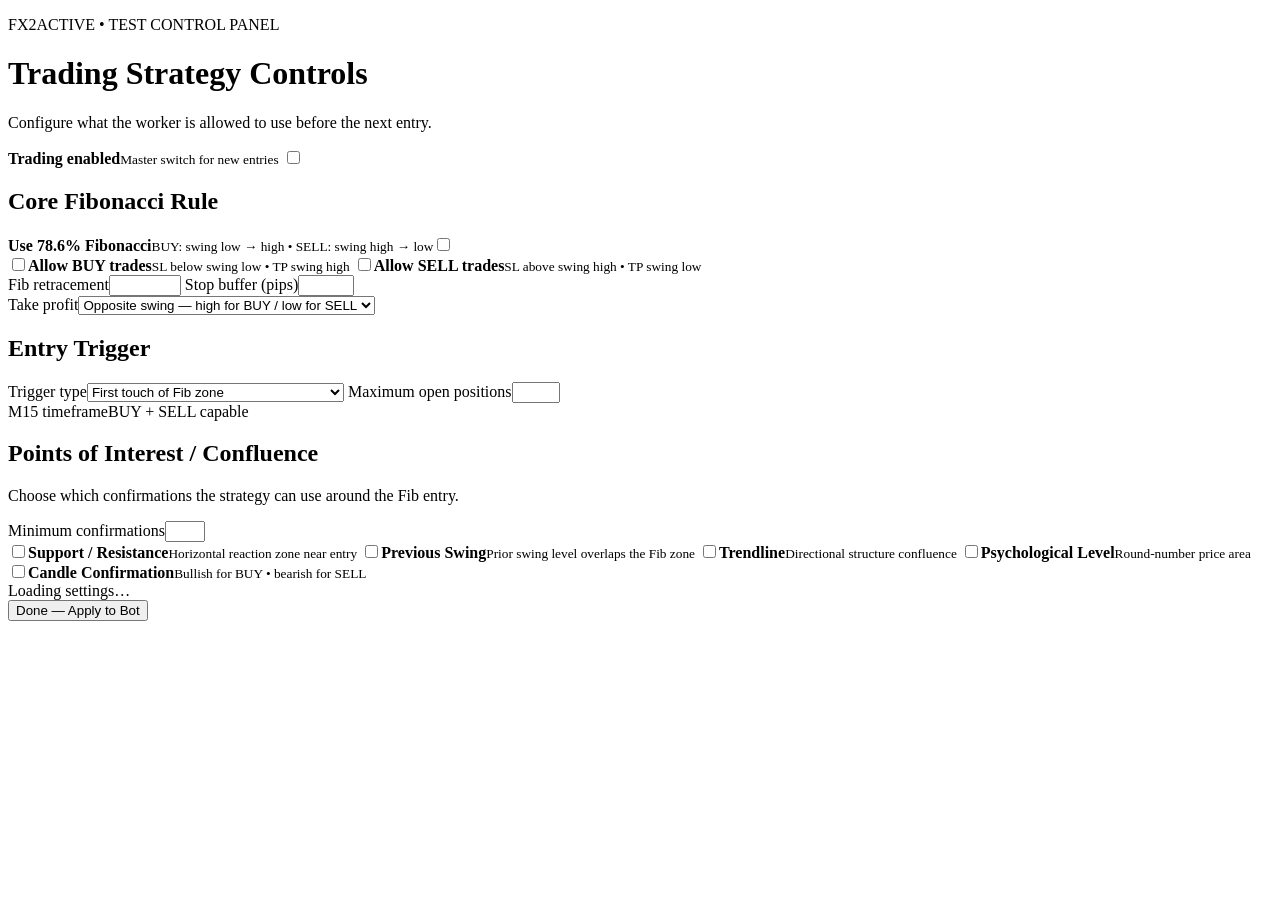
==== web/index.html @ d7284d8f "Expose independent buy and sell controls in dashboard" ====
<!doctype html>
<html lang="en">
<head>
  <meta charset="utf-8">
  <meta name="viewport" content="width=device-width,initial-scale=1">
  <title>FX2Active Trading Control</title>
  <link rel="stylesheet" href="/styles.css">
</head>
<body>
  <main class="shell">
    <header class="hero">
      <div>
        <p class="eyebrow">FX2ACTIVE • TEST CONTROL PANEL</p>
        <h1>Trading Strategy Controls</h1>
        <p class="muted">Configure what the worker is allowed to use before the next entry.</p>
      </div>
      <label class="master switch-row">
        <span><strong>Trading enabled</strong><small>Master switch for new entries</small></span>
        <input id="trading_enabled" type="checkbox"><span class="switch"></span>
      </label>
    </header>

    <section class="grid">
      <article class="card">
        <h2>Core Fibonacci Rule</h2>
        <label class="switch-row"><span><strong>Use 78.6% Fibonacci</strong><small>BUY: swing low → high • SELL: swing high → low</small></span><input id="fib_enabled" type="checkbox"><span class="switch"></span></label>
        <div class="toggle-grid">
          <label class="toggle-card"><input id="allow_buys" type="checkbox"><span><strong>Allow BUY trades</strong><small>SL below swing low • TP swing high</small></span></label>
          <label class="toggle-card"><input id="allow_sells" type="checkbox"><span><strong>Allow SELL trades</strong><small>SL above swing high • TP swing low</small></span></label>
        </div>
        <div class="two-col">
          <label>Fib retracement<input id="fib_retracement" type="number" min="0.5" max="0.95" step="0.001"></label>
          <label>Stop buffer (pips)<input id="stop_buffer_pips" type="number" min="1" max="100" step="1"></label>
        </div>
        <label>Take profit<select id="take_profit_mode"><option value="swing_target">Opposite swing — high for BUY / low for SELL</option></select></label>
      </article>

      <article class="card">
        <h2>Entry Trigger</h2>
        <label>Trigger type<select id="entry_trigger"><option value="touch">First touch of Fib zone</option><option value="close_back_in_direction">Touch then close back in trade direction</option><option value="directional_close">Touch then directional candle close</option></select></label>
        <label>Maximum open positions<input id="max_open_positions" type="number" min="1" max="20" step="1"></label>
        <div class="locked"><span>M15 timeframe</span><span>BUY + SELL capable</span></div>
      </article>

      <article class="card wide">
        <div class="card-head"><div><h2>Points of Interest / Confluence</h2><p class="muted">Choose which confirmations the strategy can use around the Fib entry.</p></div><label>Minimum confirmations<input id="min_confirmations" type="number" min="0" max="5" step="1"></label></div>
        <div class="toggle-grid">
          <label class="toggle-card"><input id="support_resistance" type="checkbox"><span><strong>Support / Resistance</strong><small>Horizontal reaction zone near entry</small></span></label>
          <label class="toggle-card"><input id="previous_swing" type="checkbox"><span><strong>Previous Swing</strong><small>Prior swing level overlaps the Fib zone</small></span></label>
          <label class="toggle-card"><input id="trendline" type="checkbox"><span><strong>Trendline</strong><small>Directional structure confluence</small></span></label>
          <label class="toggle-card"><input id="psychological_level" type="checkbox"><span><strong>Psychological Level</strong><small>Round-number price area</small></span></label>
          <label class="toggle-card"><input id="candle_confirmation" type="checkbox"><span><strong>Candle Confirmation</strong><small>Bullish for BUY • bearish for SELL</small></span></label>
        </div>
      </article>
    </section>

    <footer class="action-bar">
      <div><span id="status-dot" class="status-dot"></span><span id="status">Loading settings…</span></div>
      <button id="apply" type="button">Done — Apply to Bot</button>
    </footer>
  </main>
  <script src="/app.js"></script>
</body>
</html>
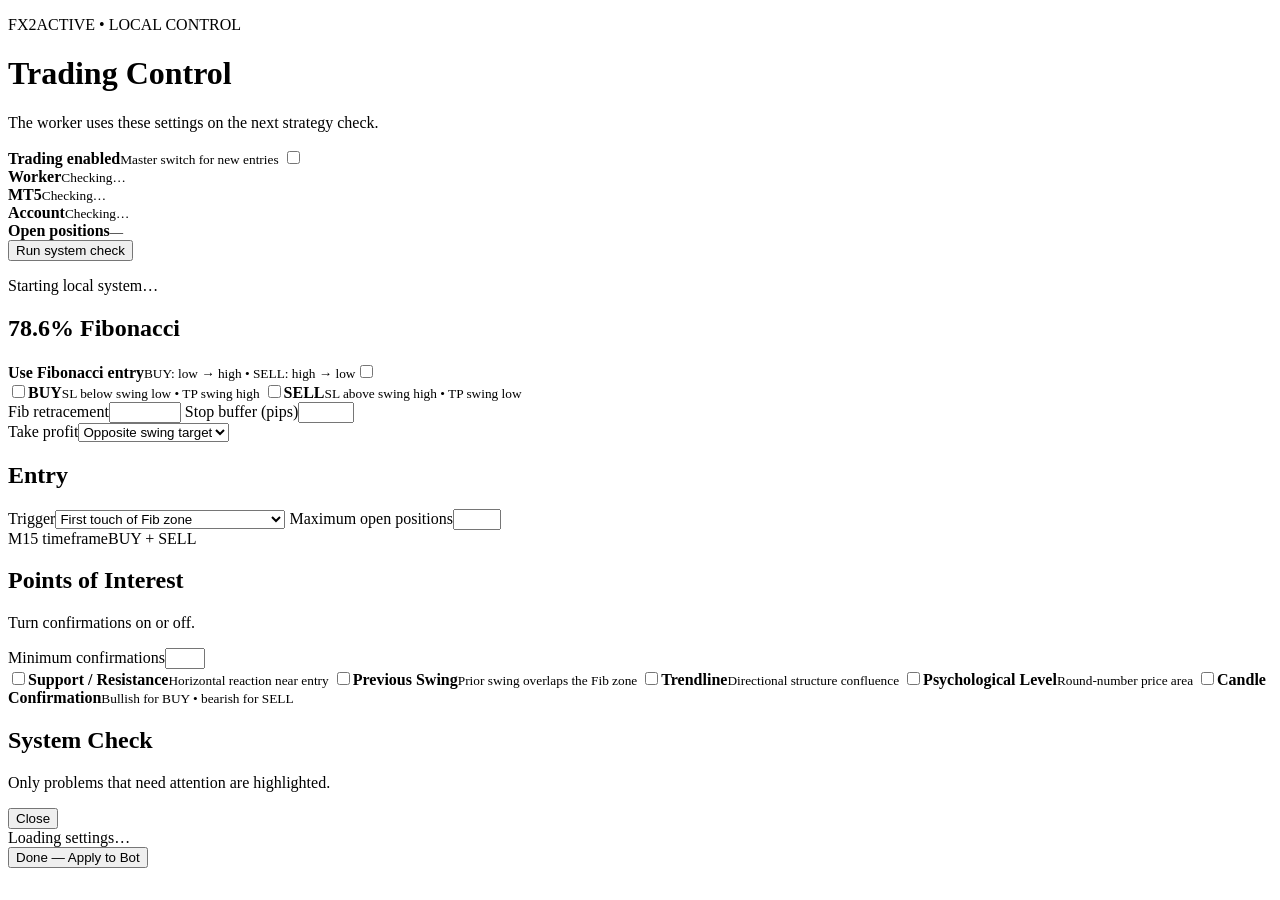
==== commit 3222fb33: "Add simple local system health dashboard" ====
--- a/web/index.html
+++ b/web/index.html
@@ -10,9 +10,9 @@
   <main class="shell">
     <header class="hero">
       <div>
-        <p class="eyebrow">FX2ACTIVE • TEST CONTROL PANEL</p>
-        <h1>Trading Strategy Controls</h1>
-        <p class="muted">Configure what the worker is allowed to use before the next entry.</p>
+        <p class="eyebrow">FX2ACTIVE • LOCAL CONTROL</p>
+        <h1>Trading Control</h1>
+        <p class="muted">The worker uses these settings on the next strategy check.</p>
       </div>
       <label class="master switch-row">
         <span><strong>Trading enabled</strong><small>Master switch for new entries</small></span>
@@ -20,37 +20,51 @@
       </label>
     </header>
 
+    <section class="system-strip">
+      <div class="health-item"><span id="worker-health" class="health-light"></span><span><strong>Worker</strong><small id="worker-text">Checking…</small></span></div>
+      <div class="health-item"><span id="mt5-health" class="health-light"></span><span><strong>MT5</strong><small id="mt5-text">Checking…</small></span></div>
+      <div class="health-item"><span id="account-health" class="health-light"></span><span><strong>Account</strong><small id="account-text">Checking…</small></span></div>
+      <div class="health-item positions"><span><strong>Open positions</strong><small id="position-text">—</small></span></div>
+      <button id="diagnose" class="secondary" type="button">Run system check</button>
+    </section>
+    <p id="system-message" class="system-message">Starting local system…</p>
+
     <section class="grid">
       <article class="card">
-        <h2>Core Fibonacci Rule</h2>
-        <label class="switch-row"><span><strong>Use 78.6% Fibonacci</strong><small>BUY: swing low → high • SELL: swing high → low</small></span><input id="fib_enabled" type="checkbox"><span class="switch"></span></label>
-        <div class="toggle-grid">
-          <label class="toggle-card"><input id="allow_buys" type="checkbox"><span><strong>Allow BUY trades</strong><small>SL below swing low • TP swing high</small></span></label>
-          <label class="toggle-card"><input id="allow_sells" type="checkbox"><span><strong>Allow SELL trades</strong><small>SL above swing high • TP swing low</small></span></label>
+        <h2>78.6% Fibonacci</h2>
+        <label class="switch-row"><span><strong>Use Fibonacci entry</strong><small>BUY: low → high • SELL: high → low</small></span><input id="fib_enabled" type="checkbox"><span class="switch"></span></label>
+        <div class="toggle-grid two-options">
+          <label class="toggle-card"><input id="allow_buys" type="checkbox"><span><strong>BUY</strong><small>SL below swing low • TP swing high</small></span></label>
+          <label class="toggle-card"><input id="allow_sells" type="checkbox"><span><strong>SELL</strong><small>SL above swing high • TP swing low</small></span></label>
         </div>
         <div class="two-col">
           <label>Fib retracement<input id="fib_retracement" type="number" min="0.5" max="0.95" step="0.001"></label>
           <label>Stop buffer (pips)<input id="stop_buffer_pips" type="number" min="1" max="100" step="1"></label>
         </div>
-        <label>Take profit<select id="take_profit_mode"><option value="swing_target">Opposite swing — high for BUY / low for SELL</option></select></label>
+        <label>Take profit<select id="take_profit_mode"><option value="swing_target">Opposite swing target</option></select></label>
       </article>
 
       <article class="card">
-        <h2>Entry Trigger</h2>
-        <label>Trigger type<select id="entry_trigger"><option value="touch">First touch of Fib zone</option><option value="close_back_in_direction">Touch then close back in trade direction</option><option value="directional_close">Touch then directional candle close</option></select></label>
+        <h2>Entry</h2>
+        <label>Trigger<select id="entry_trigger"><option value="touch">First touch of Fib zone</option><option value="close_back_in_direction">Touch then close back in direction</option><option value="directional_close">Touch then directional candle close</option></select></label>
         <label>Maximum open positions<input id="max_open_positions" type="number" min="1" max="20" step="1"></label>
-        <div class="locked"><span>M15 timeframe</span><span>BUY + SELL capable</span></div>
+        <div class="locked"><span>M15 timeframe</span><span>BUY + SELL</span></div>
       </article>
 
       <article class="card wide">
-        <div class="card-head"><div><h2>Points of Interest / Confluence</h2><p class="muted">Choose which confirmations the strategy can use around the Fib entry.</p></div><label>Minimum confirmations<input id="min_confirmations" type="number" min="0" max="5" step="1"></label></div>
+        <div class="card-head"><div><h2>Points of Interest</h2><p class="muted">Turn confirmations on or off.</p></div><label>Minimum confirmations<input id="min_confirmations" type="number" min="0" max="5" step="1"></label></div>
         <div class="toggle-grid">
-          <label class="toggle-card"><input id="support_resistance" type="checkbox"><span><strong>Support / Resistance</strong><small>Horizontal reaction zone near entry</small></span></label>
-          <label class="toggle-card"><input id="previous_swing" type="checkbox"><span><strong>Previous Swing</strong><small>Prior swing level overlaps the Fib zone</small></span></label>
+          <label class="toggle-card"><input id="support_resistance" type="checkbox"><span><strong>Support / Resistance</strong><small>Horizontal reaction near entry</small></span></label>
+          <label class="toggle-card"><input id="previous_swing" type="checkbox"><span><strong>Previous Swing</strong><small>Prior swing overlaps the Fib zone</small></span></label>
           <label class="toggle-card"><input id="trendline" type="checkbox"><span><strong>Trendline</strong><small>Directional structure confluence</small></span></label>
           <label class="toggle-card"><input id="psychological_level" type="checkbox"><span><strong>Psychological Level</strong><small>Round-number price area</small></span></label>
           <label class="toggle-card"><input id="candle_confirmation" type="checkbox"><span><strong>Candle Confirmation</strong><small>Bullish for BUY • bearish for SELL</small></span></label>
         </div>
+      </article>
+
+      <article id="diagnostic-card" class="card wide diagnostic-card hidden">
+        <div class="card-head"><div><h2>System Check</h2><p class="muted">Only problems that need attention are highlighted.</p></div><button id="close-diagnostics" class="secondary" type="button">Close</button></div>
+        <div id="diagnostic-list" class="diagnostic-list"></div>
       </article>
     </section>
 
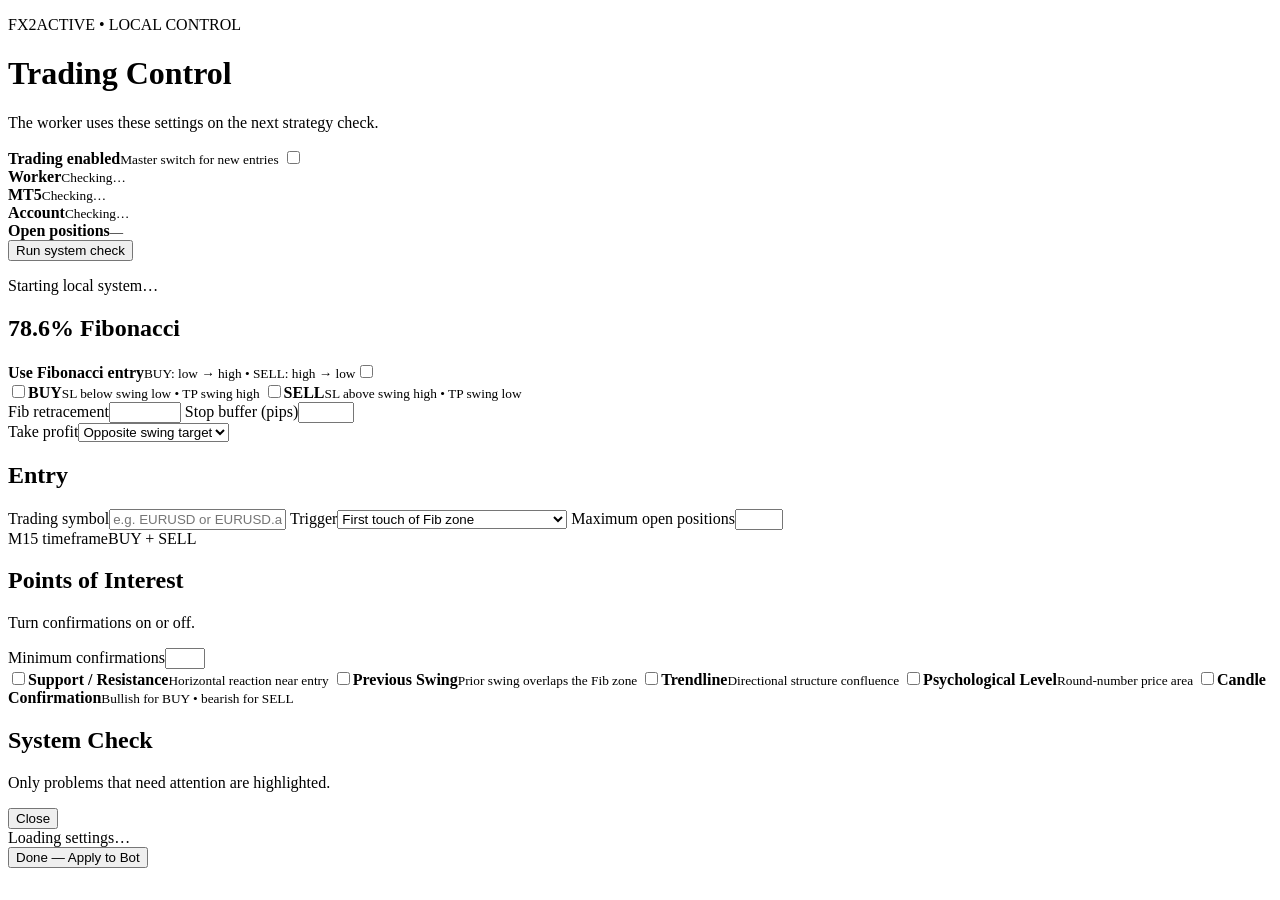
==== commit b4ada7e3: "Add MT5 symbol control to local dashboard" ====
--- a/web/index.html
+++ b/web/index.html
@@ -46,6 +46,7 @@
 
       <article class="card">
         <h2>Entry</h2>
+        <label>Trading symbol<input id="symbol" type="text" maxlength="64" placeholder="e.g. EURUSD or EURUSD.a" autocomplete="off"></label>
         <label>Trigger<select id="entry_trigger"><option value="touch">First touch of Fib zone</option><option value="close_back_in_direction">Touch then close back in direction</option><option value="directional_close">Touch then directional candle close</option></select></label>
         <label>Maximum open positions<input id="max_open_positions" type="number" min="1" max="20" step="1"></label>
         <div class="locked"><span>M15 timeframe</span><span>BUY + SELL</span></div>
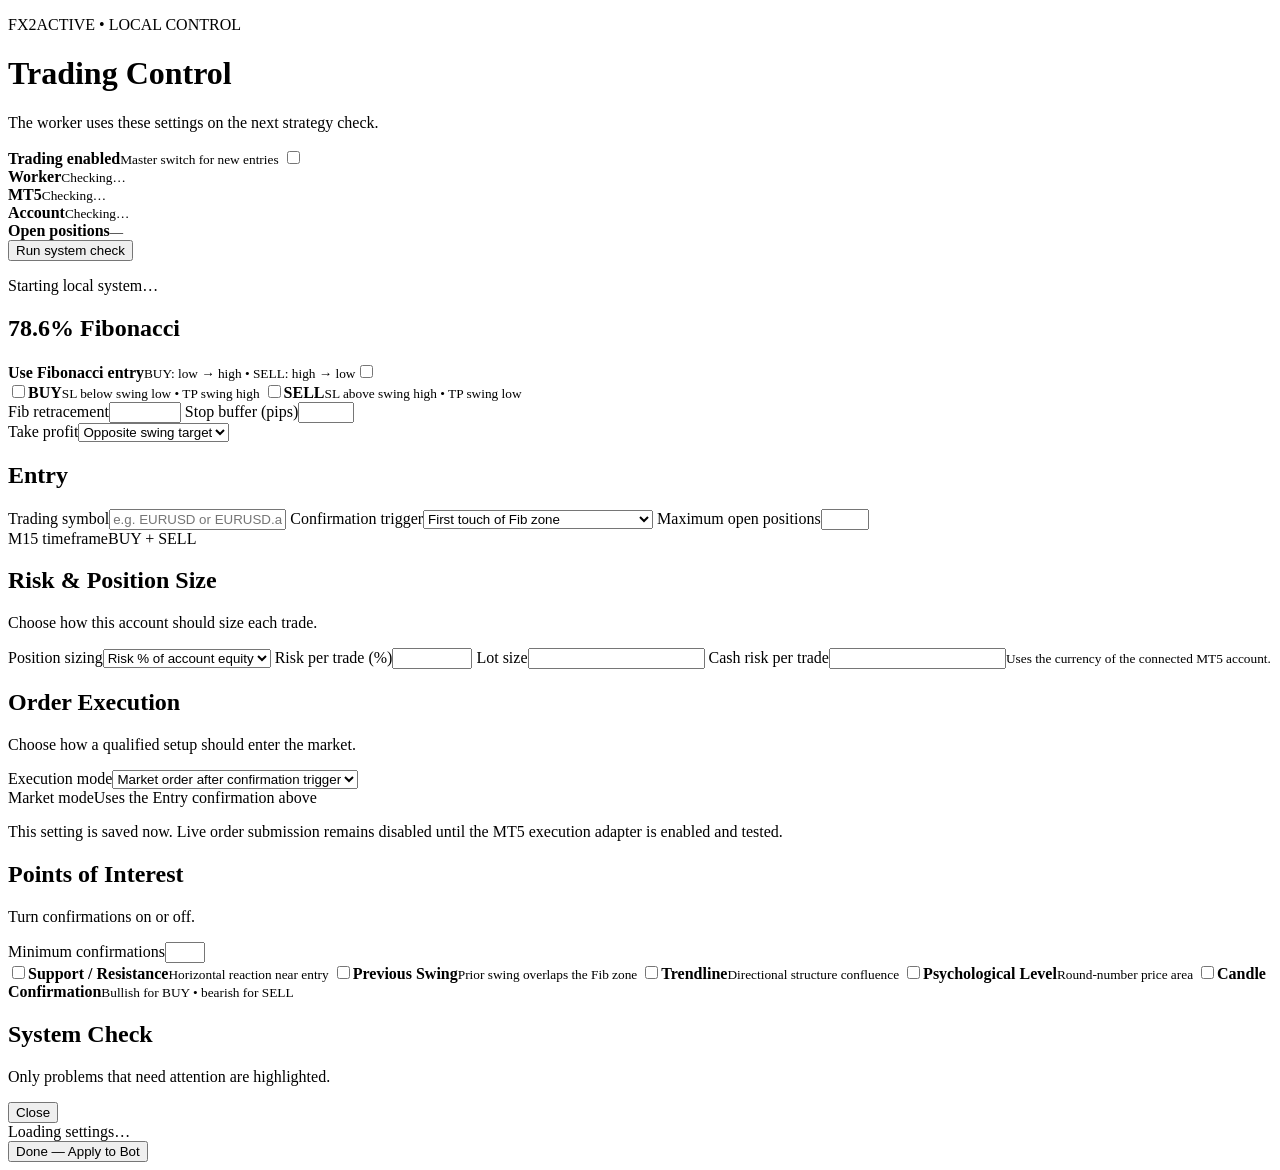
==== commit 19d51d0e: "Add risk and execution controls to local dashboard" ====
--- a/web/index.html
+++ b/web/index.html
@@ -47,9 +47,26 @@
       <article class="card">
         <h2>Entry</h2>
         <label>Trading symbol<input id="symbol" type="text" maxlength="64" placeholder="e.g. EURUSD or EURUSD.a" autocomplete="off"></label>
-        <label>Trigger<select id="entry_trigger"><option value="touch">First touch of Fib zone</option><option value="close_back_in_direction">Touch then close back in direction</option><option value="directional_close">Touch then directional candle close</option></select></label>
+        <label>Confirmation trigger<select id="entry_trigger"><option value="touch">First touch of Fib zone</option><option value="close_back_in_direction">Touch then close back in direction</option><option value="directional_close">Touch then directional candle close</option></select></label>
         <label>Maximum open positions<input id="max_open_positions" type="number" min="1" max="20" step="1"></label>
         <div class="locked"><span>M15 timeframe</span><span>BUY + SELL</span></div>
+      </article>
+
+      <article class="card">
+        <h2>Risk & Position Size</h2>
+        <p class="muted">Choose how this account should size each trade.</p>
+        <label>Position sizing<select id="sizing_mode"><option value="risk_percent">Risk % of account equity</option><option value="fixed_lot">Fixed lot size</option><option value="fixed_cash">Fixed cash risk</option></select></label>
+        <label id="risk-percent-row" class="conditional">Risk per trade (%)<input id="risk_percent" type="number" min="0.01" max="100" step="0.01"></label>
+        <label id="fixed-lot-row" class="conditional hidden">Lot size<input id="fixed_lot" type="number" min="0.001" step="0.001"></label>
+        <label id="fixed-cash-row" class="conditional hidden">Cash risk per trade<input id="fixed_cash_risk" type="number" min="0.01" step="0.01"><small>Uses the currency of the connected MT5 account.</small></label>
+      </article>
+
+      <article class="card">
+        <h2>Order Execution</h2>
+        <p class="muted">Choose how a qualified setup should enter the market.</p>
+        <label>Execution mode<select id="execution_mode"><option value="market_on_trigger">Market order after confirmation trigger</option><option value="pending_limit">Pending limit at the 78.6% Fib price</option></select></label>
+        <div id="execution-help" class="locked"><span>Market mode</span><span>Uses the Entry confirmation above</span></div>
+        <p class="muted compact-note">This setting is saved now. Live order submission remains disabled until the MT5 execution adapter is enabled and tested.</p>
       </article>
 
       <article class="card wide">
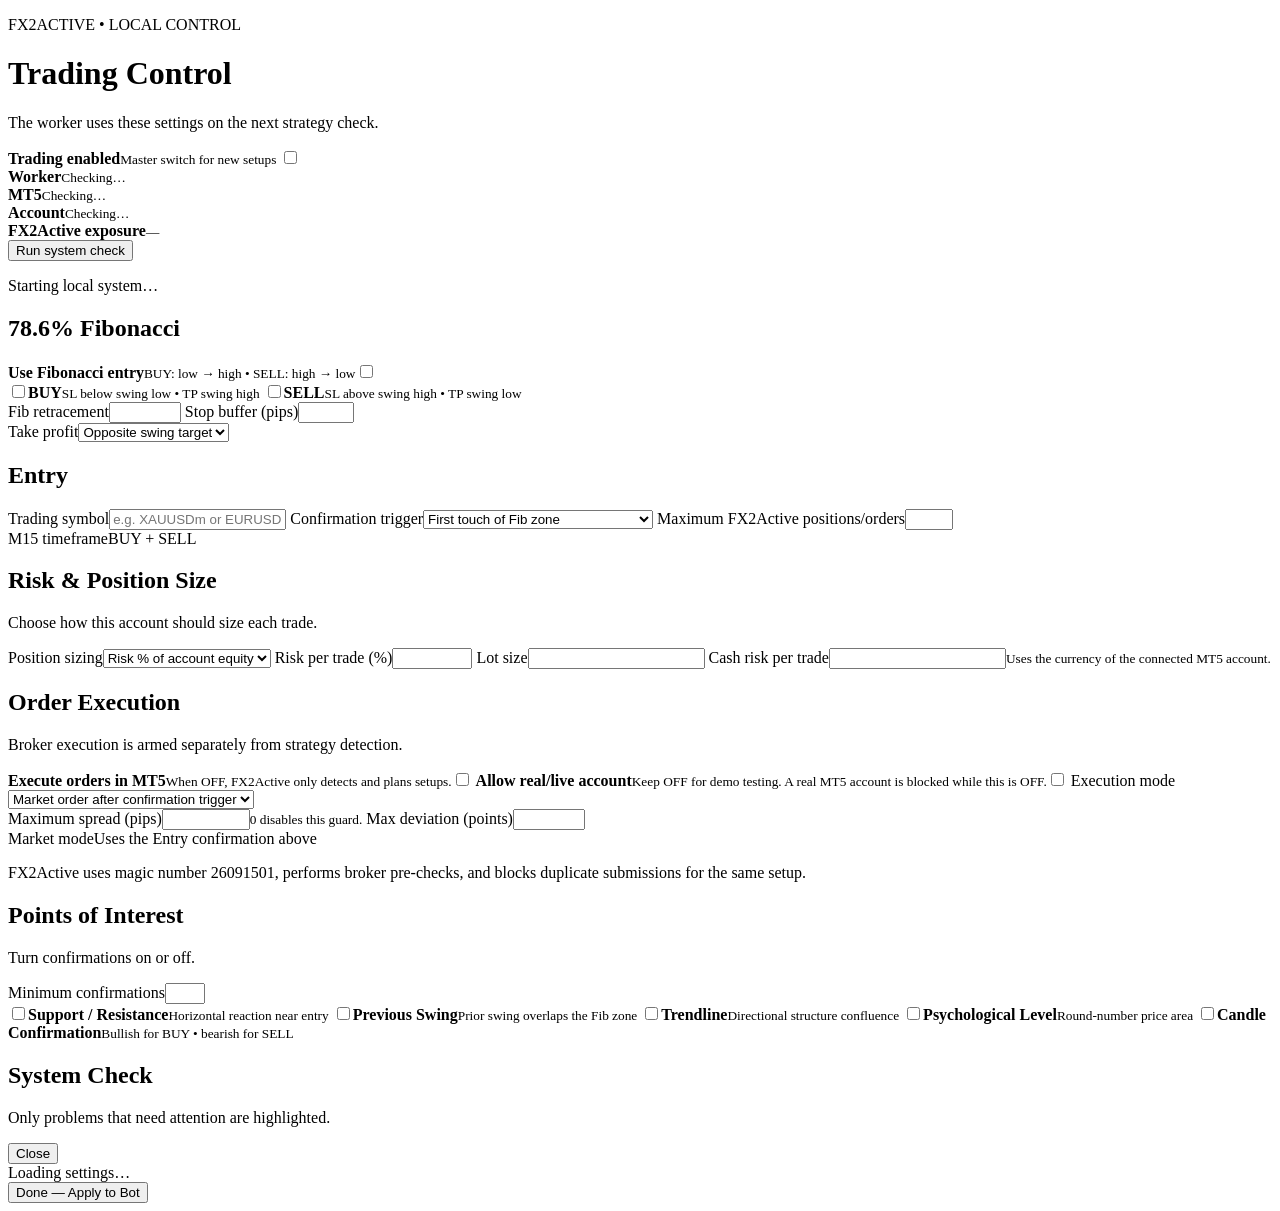
==== commit 86c6daae: "Add execution arming controls to dashboard" ====
--- a/web/index.html
+++ b/web/index.html
@@ -15,7 +15,7 @@
         <p class="muted">The worker uses these settings on the next strategy check.</p>
       </div>
       <label class="master switch-row">
-        <span><strong>Trading enabled</strong><small>Master switch for new entries</small></span>
+        <span><strong>Trading enabled</strong><small>Master switch for new setups</small></span>
         <input id="trading_enabled" type="checkbox"><span class="switch"></span>
       </label>
     </header>
@@ -24,7 +24,7 @@
       <div class="health-item"><span id="worker-health" class="health-light"></span><span><strong>Worker</strong><small id="worker-text">Checking…</small></span></div>
       <div class="health-item"><span id="mt5-health" class="health-light"></span><span><strong>MT5</strong><small id="mt5-text">Checking…</small></span></div>
       <div class="health-item"><span id="account-health" class="health-light"></span><span><strong>Account</strong><small id="account-text">Checking…</small></span></div>
-      <div class="health-item positions"><span><strong>Open positions</strong><small id="position-text">—</small></span></div>
+      <div class="health-item positions"><span><strong>FX2Active exposure</strong><small id="position-text">—</small></span></div>
       <button id="diagnose" class="secondary" type="button">Run system check</button>
     </section>
     <p id="system-message" class="system-message">Starting local system…</p>
@@ -46,9 +46,9 @@
 
       <article class="card">
         <h2>Entry</h2>
-        <label>Trading symbol<input id="symbol" type="text" maxlength="64" placeholder="e.g. EURUSD or EURUSD.a" autocomplete="off"></label>
+        <label>Trading symbol<input id="symbol" type="text" maxlength="64" placeholder="e.g. XAUUSDm or EURUSD.a" autocomplete="off"></label>
         <label>Confirmation trigger<select id="entry_trigger"><option value="touch">First touch of Fib zone</option><option value="close_back_in_direction">Touch then close back in direction</option><option value="directional_close">Touch then directional candle close</option></select></label>
-        <label>Maximum open positions<input id="max_open_positions" type="number" min="1" max="20" step="1"></label>
+        <label>Maximum FX2Active positions/orders<input id="max_open_positions" type="number" min="1" max="20" step="1"></label>
         <div class="locked"><span>M15 timeframe</span><span>BUY + SELL</span></div>
       </article>
 
@@ -63,10 +63,16 @@
 
       <article class="card">
         <h2>Order Execution</h2>
-        <p class="muted">Choose how a qualified setup should enter the market.</p>
+        <p class="muted">Broker execution is armed separately from strategy detection.</p>
+        <label class="switch-row"><span><strong>Execute orders in MT5</strong><small>When OFF, FX2Active only detects and plans setups.</small></span><input id="live_execution_enabled" type="checkbox"><span class="switch"></span></label>
+        <label class="switch-row"><span><strong>Allow real/live account</strong><small>Keep OFF for demo testing. A real MT5 account is blocked while this is OFF.</small></span><input id="allow_live_account" type="checkbox"><span class="switch"></span></label>
         <label>Execution mode<select id="execution_mode"><option value="market_on_trigger">Market order after confirmation trigger</option><option value="pending_limit">Pending limit at the 78.6% Fib price</option></select></label>
+        <div class="two-col">
+          <label>Maximum spread (pips)<input id="max_spread_pips" type="number" min="0" max="10000" step="0.1"><small>0 disables this guard.</small></label>
+          <label>Max deviation (points)<input id="max_deviation_points" type="number" min="0" max="10000" step="1"></label>
+        </div>
         <div id="execution-help" class="locked"><span>Market mode</span><span>Uses the Entry confirmation above</span></div>
-        <p class="muted compact-note">This setting is saved now. Live order submission remains disabled until the MT5 execution adapter is enabled and tested.</p>
+        <p class="muted compact-note">FX2Active uses magic number 26091501, performs broker pre-checks, and blocks duplicate submissions for the same setup.</p>
       </article>
 
       <article class="card wide">
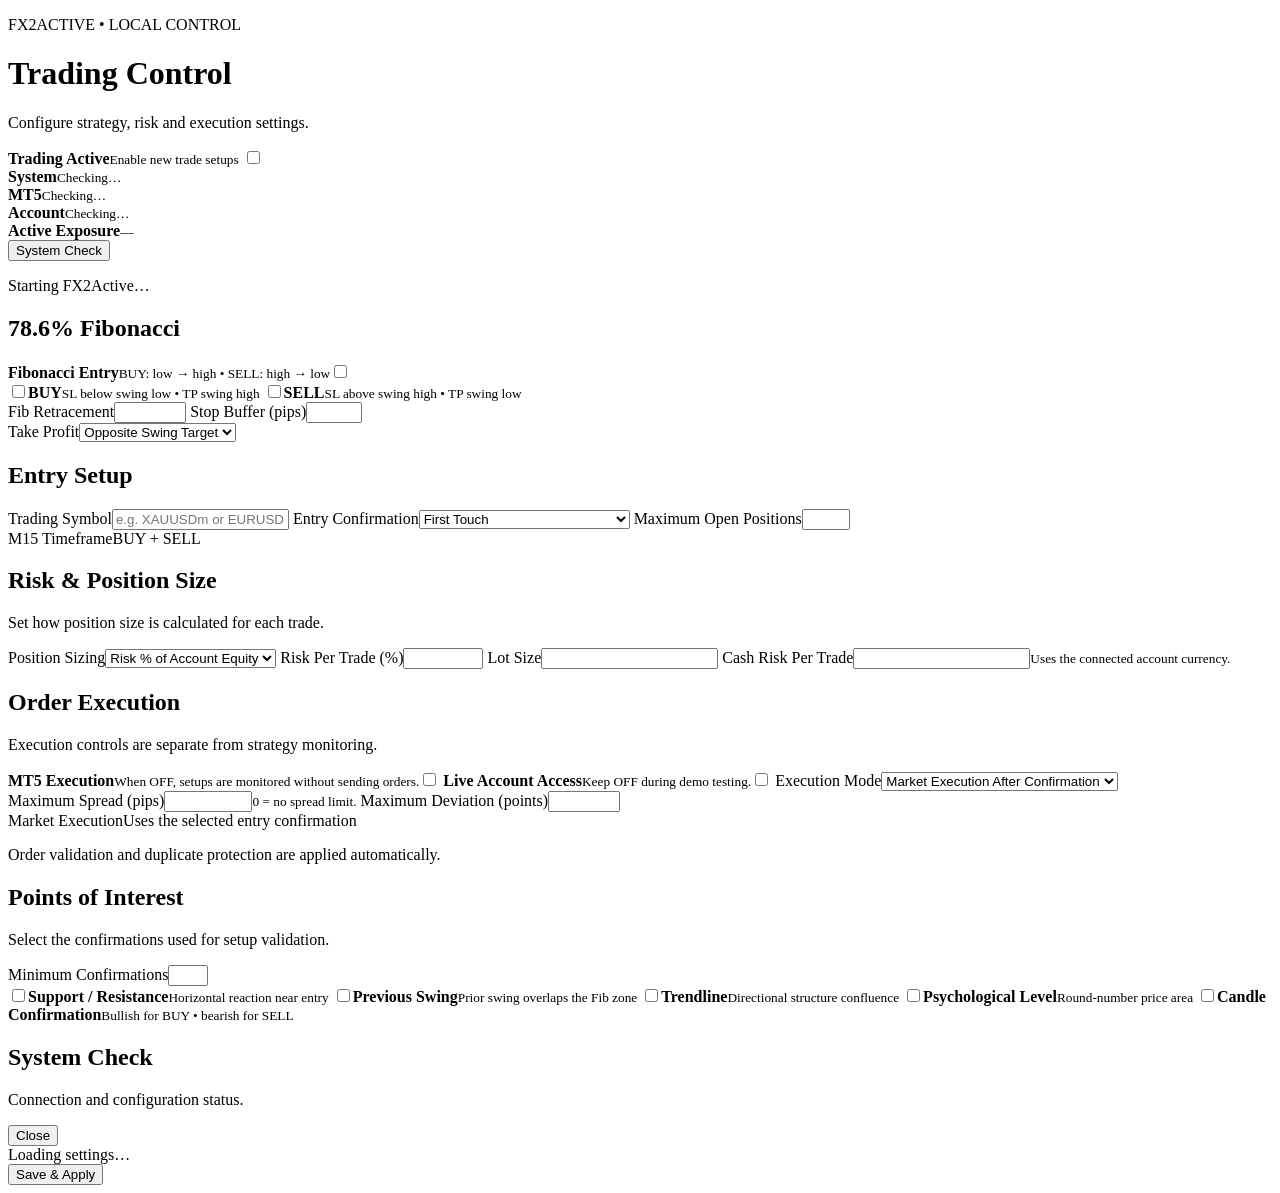
==== commit cda23d4e: "Polish FX2Active client dashboard wording" ====
--- a/web/index.html
+++ b/web/index.html
@@ -12,71 +12,71 @@
       <div>
         <p class="eyebrow">FX2ACTIVE • LOCAL CONTROL</p>
         <h1>Trading Control</h1>
-        <p class="muted">The worker uses these settings on the next strategy check.</p>
+        <p class="muted">Configure strategy, risk and execution settings.</p>
       </div>
       <label class="master switch-row">
-        <span><strong>Trading enabled</strong><small>Master switch for new setups</small></span>
+        <span><strong>Trading Active</strong><small>Enable new trade setups</small></span>
         <input id="trading_enabled" type="checkbox"><span class="switch"></span>
       </label>
     </header>
 
     <section class="system-strip">
-      <div class="health-item"><span id="worker-health" class="health-light"></span><span><strong>Worker</strong><small id="worker-text">Checking…</small></span></div>
+      <div class="health-item"><span id="worker-health" class="health-light"></span><span><strong>System</strong><small id="worker-text">Checking…</small></span></div>
       <div class="health-item"><span id="mt5-health" class="health-light"></span><span><strong>MT5</strong><small id="mt5-text">Checking…</small></span></div>
       <div class="health-item"><span id="account-health" class="health-light"></span><span><strong>Account</strong><small id="account-text">Checking…</small></span></div>
-      <div class="health-item positions"><span><strong>FX2Active exposure</strong><small id="position-text">—</small></span></div>
-      <button id="diagnose" class="secondary" type="button">Run system check</button>
+      <div class="health-item positions"><span><strong>Active Exposure</strong><small id="position-text">—</small></span></div>
+      <button id="diagnose" class="secondary" type="button">System Check</button>
     </section>
-    <p id="system-message" class="system-message">Starting local system…</p>
+    <p id="system-message" class="system-message">Starting FX2Active…</p>
 
     <section class="grid">
       <article class="card">
         <h2>78.6% Fibonacci</h2>
-        <label class="switch-row"><span><strong>Use Fibonacci entry</strong><small>BUY: low → high • SELL: high → low</small></span><input id="fib_enabled" type="checkbox"><span class="switch"></span></label>
+        <label class="switch-row"><span><strong>Fibonacci Entry</strong><small>BUY: low → high • SELL: high → low</small></span><input id="fib_enabled" type="checkbox"><span class="switch"></span></label>
         <div class="toggle-grid two-options">
           <label class="toggle-card"><input id="allow_buys" type="checkbox"><span><strong>BUY</strong><small>SL below swing low • TP swing high</small></span></label>
           <label class="toggle-card"><input id="allow_sells" type="checkbox"><span><strong>SELL</strong><small>SL above swing high • TP swing low</small></span></label>
         </div>
         <div class="two-col">
-          <label>Fib retracement<input id="fib_retracement" type="number" min="0.5" max="0.95" step="0.001"></label>
-          <label>Stop buffer (pips)<input id="stop_buffer_pips" type="number" min="1" max="100" step="1"></label>
+          <label>Fib Retracement<input id="fib_retracement" type="number" min="0.5" max="0.95" step="0.001"></label>
+          <label>Stop Buffer (pips)<input id="stop_buffer_pips" type="number" min="1" max="100" step="1"></label>
         </div>
-        <label>Take profit<select id="take_profit_mode"><option value="swing_target">Opposite swing target</option></select></label>
+        <label>Take Profit<select id="take_profit_mode"><option value="swing_target">Opposite Swing Target</option></select></label>
       </article>
 
       <article class="card">
-        <h2>Entry</h2>
-        <label>Trading symbol<input id="symbol" type="text" maxlength="64" placeholder="e.g. XAUUSDm or EURUSD.a" autocomplete="off"></label>
-        <label>Confirmation trigger<select id="entry_trigger"><option value="touch">First touch of Fib zone</option><option value="close_back_in_direction">Touch then close back in direction</option><option value="directional_close">Touch then directional candle close</option></select></label>
-        <label>Maximum FX2Active positions/orders<input id="max_open_positions" type="number" min="1" max="20" step="1"></label>
-        <div class="locked"><span>M15 timeframe</span><span>BUY + SELL</span></div>
+        <h2>Entry Setup</h2>
+        <label>Trading Symbol<input id="symbol" type="text" maxlength="64" placeholder="e.g. XAUUSDm or EURUSD.a" autocomplete="off"></label>
+        <label>Entry Confirmation<select id="entry_trigger"><option value="touch">First Touch</option><option value="close_back_in_direction">Touch + Close Back in Direction</option><option value="directional_close">Directional Candle Close</option></select></label>
+        <label>Maximum Open Positions<input id="max_open_positions" type="number" min="1" max="20" step="1"></label>
+        <div class="locked"><span>M15 Timeframe</span><span>BUY + SELL</span></div>
       </article>
 
       <article class="card">
         <h2>Risk & Position Size</h2>
-        <p class="muted">Choose how this account should size each trade.</p>
-        <label>Position sizing<select id="sizing_mode"><option value="risk_percent">Risk % of account equity</option><option value="fixed_lot">Fixed lot size</option><option value="fixed_cash">Fixed cash risk</option></select></label>
-        <label id="risk-percent-row" class="conditional">Risk per trade (%)<input id="risk_percent" type="number" min="0.01" max="100" step="0.01"></label>
-        <label id="fixed-lot-row" class="conditional hidden">Lot size<input id="fixed_lot" type="number" min="0.001" step="0.001"></label>
-        <label id="fixed-cash-row" class="conditional hidden">Cash risk per trade<input id="fixed_cash_risk" type="number" min="0.01" step="0.01"><small>Uses the currency of the connected MT5 account.</small></label>
+        <p class="muted">Set how position size is calculated for each trade.</p>
+        <label>Position Sizing<select id="sizing_mode"><option value="risk_percent">Risk % of Account Equity</option><option value="fixed_lot">Fixed Lot Size</option><option value="fixed_cash">Fixed Cash Risk</option></select></label>
+        <label id="risk-percent-row" class="conditional">Risk Per Trade (%)<input id="risk_percent" type="number" min="0.01" max="100" step="0.01"></label>
+        <label id="fixed-lot-row" class="conditional hidden">Lot Size<input id="fixed_lot" type="number" min="0.001" step="0.001"></label>
+        <label id="fixed-cash-row" class="conditional hidden">Cash Risk Per Trade<input id="fixed_cash_risk" type="number" min="0.01" step="0.01"><small>Uses the connected account currency.</small></label>
       </article>
 
       <article class="card">
         <h2>Order Execution</h2>
-        <p class="muted">Broker execution is armed separately from strategy detection.</p>
-        <label class="switch-row"><span><strong>Execute orders in MT5</strong><small>When OFF, FX2Active only detects and plans setups.</small></span><input id="live_execution_enabled" type="checkbox"><span class="switch"></span></label>
-        <label class="switch-row"><span><strong>Allow real/live account</strong><small>Keep OFF for demo testing. A real MT5 account is blocked while this is OFF.</small></span><input id="allow_live_account" type="checkbox"><span class="switch"></span></label>
-        <label>Execution mode<select id="execution_mode"><option value="market_on_trigger">Market order after confirmation trigger</option><option value="pending_limit">Pending limit at the 78.6% Fib price</option></select></label>
+        <p class="muted">Execution controls are separate from strategy monitoring.</p>
+        <label class="switch-row"><span><strong>MT5 Execution</strong><small>When OFF, setups are monitored without sending orders.</small></span><input id="live_execution_enabled" type="checkbox"><span class="switch"></span></label>
+        <label class="switch-row"><span><strong>Live Account Access</strong><small>Keep OFF during demo testing.</small></span><input id="allow_live_account" type="checkbox"><span class="switch"></span></label>
+        <label>Execution Mode<select id="execution_mode"><option value="market_on_trigger">Market Execution After Confirmation</option><option value="pending_limit">Pending Limit at 78.6%</option></select></label>
         <div class="two-col">
-          <label>Maximum spread (pips)<input id="max_spread_pips" type="number" min="0" max="10000" step="0.1"><small>0 disables this guard.</small></label>
-          <label>Max deviation (points)<input id="max_deviation_points" type="number" min="0" max="10000" step="1"></label>
+          <label>Maximum Spread (pips)<input id="max_spread_pips" type="number" min="0" max="10000" step="0.1"><small>0 = no spread limit.</small></label>
+          <label>Maximum Deviation (points)<input id="max_deviation_points" type="number" min="0" max="10000" step="1"></label>
         </div>
-        <div id="execution-help" class="locked"><span>Market mode</span><span>Uses the Entry confirmation above</span></div>
-        <p class="muted compact-note">FX2Active uses magic number 26091501, performs broker pre-checks, and blocks duplicate submissions for the same setup.</p>
+        <div id="execution-help" class="locked"><span>Market Execution</span><span>Uses the selected entry confirmation</span></div>
+        <p class="muted compact-note">Order validation and duplicate protection are applied automatically.</p>
       </article>
 
       <article class="card wide">
-        <div class="card-head"><div><h2>Points of Interest</h2><p class="muted">Turn confirmations on or off.</p></div><label>Minimum confirmations<input id="min_confirmations" type="number" min="0" max="5" step="1"></label></div>
+        <div class="card-head"><div><h2>Points of Interest</h2><p class="muted">Select the confirmations used for setup validation.</p></div><label>Minimum Confirmations<input id="min_confirmations" type="number" min="0" max="5" step="1"></label></div>
         <div class="toggle-grid">
           <label class="toggle-card"><input id="support_resistance" type="checkbox"><span><strong>Support / Resistance</strong><small>Horizontal reaction near entry</small></span></label>
           <label class="toggle-card"><input id="previous_swing" type="checkbox"><span><strong>Previous Swing</strong><small>Prior swing overlaps the Fib zone</small></span></label>
@@ -87,14 +87,14 @@
       </article>
 
       <article id="diagnostic-card" class="card wide diagnostic-card hidden">
-        <div class="card-head"><div><h2>System Check</h2><p class="muted">Only problems that need attention are highlighted.</p></div><button id="close-diagnostics" class="secondary" type="button">Close</button></div>
+        <div class="card-head"><div><h2>System Check</h2><p class="muted">Connection and configuration status.</p></div><button id="close-diagnostics" class="secondary" type="button">Close</button></div>
         <div id="diagnostic-list" class="diagnostic-list"></div>
       </article>
     </section>
 
     <footer class="action-bar">
       <div><span id="status-dot" class="status-dot"></span><span id="status">Loading settings…</span></div>
-      <button id="apply" type="button">Done — Apply to Bot</button>
+      <button id="apply" type="button">Save & Apply</button>
     </footer>
   </main>
   <script src="/app.js"></script>
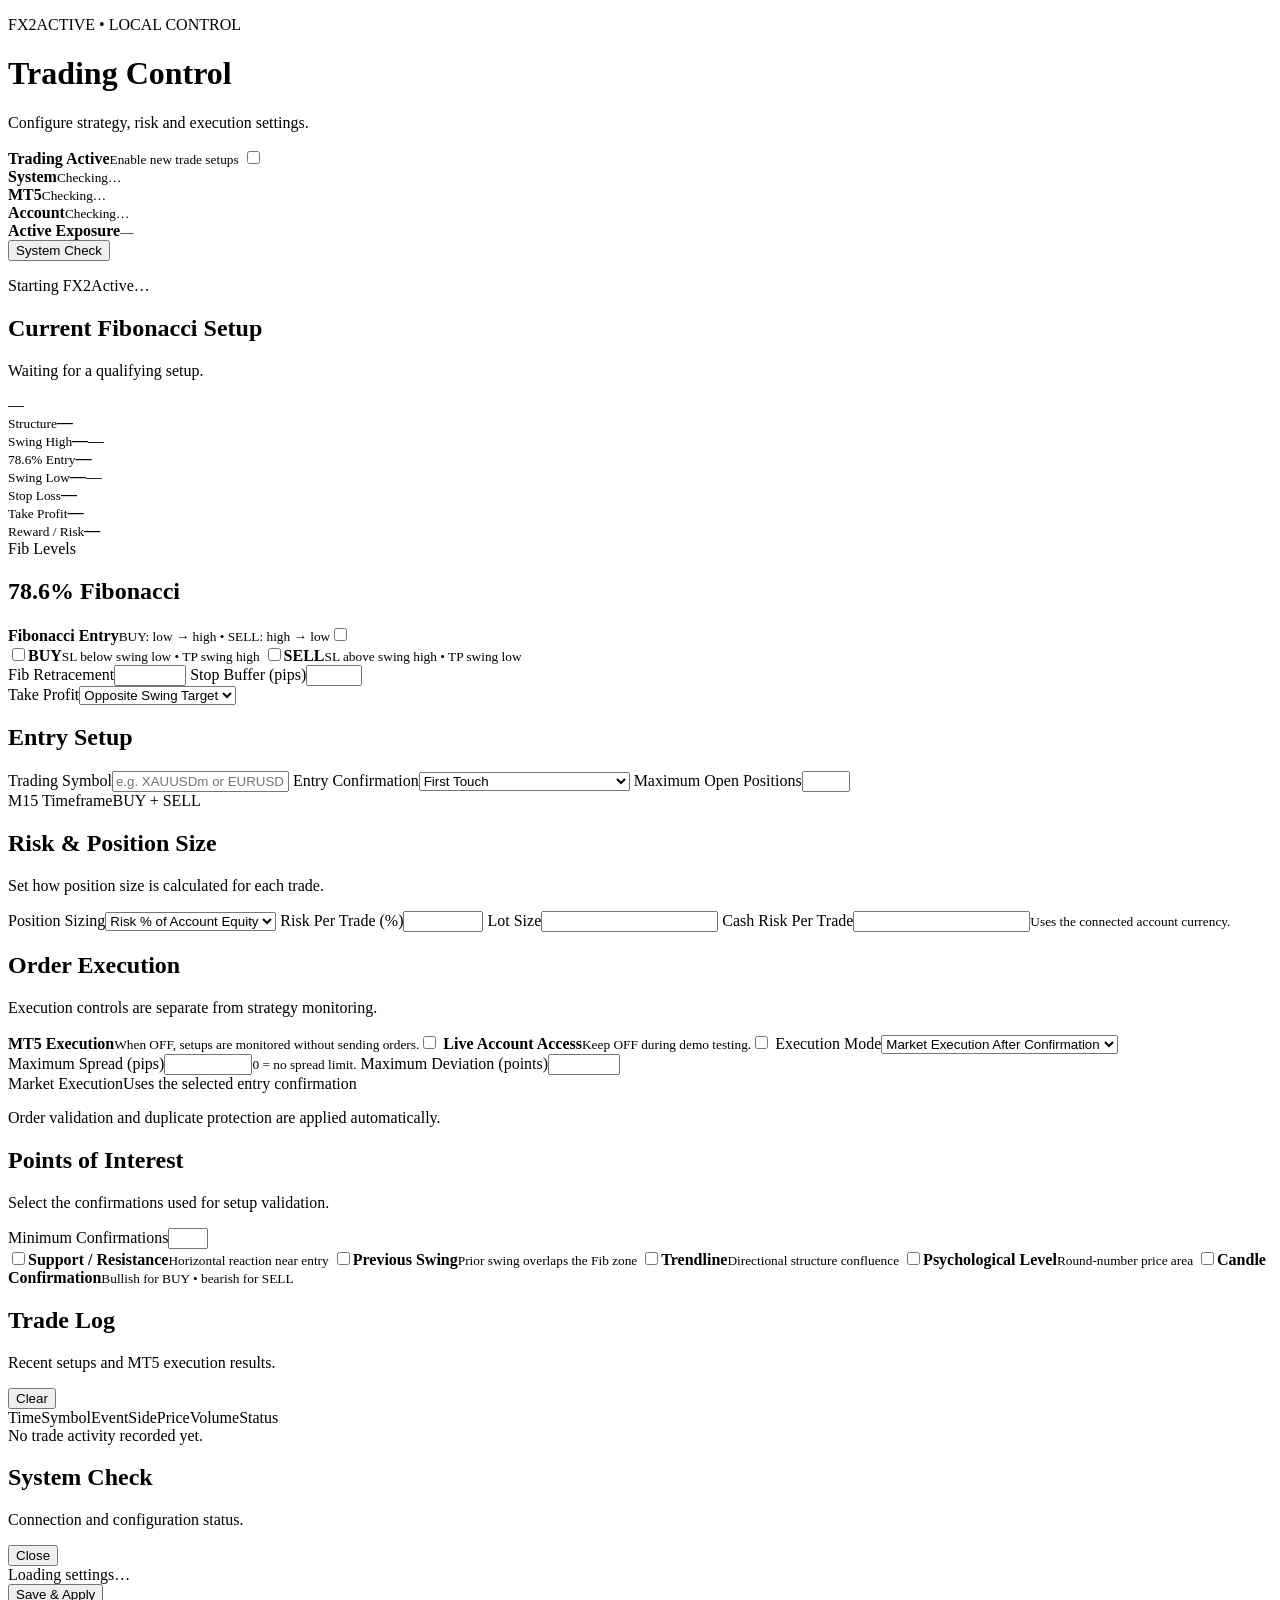
==== commit 57a1491c: "Add live Fibonacci map and trade log to dashboard" ====
--- a/web/index.html
+++ b/web/index.html
@@ -30,6 +30,31 @@
     <p id="system-message" class="system-message">Starting FX2Active…</p>
 
     <section class="grid">
+      <article class="card wide live-setup-card">
+        <div class="card-head">
+          <div>
+            <h2>Current Fibonacci Setup</h2>
+            <p id="fib-status" class="muted">Waiting for a qualifying setup.</p>
+          </div>
+          <span id="fib-side" class="setup-badge neutral">—</span>
+        </div>
+        <div id="fib-content" class="hidden">
+          <div class="setup-summary">
+            <div><small>Structure</small><strong id="fib-path">—</strong></div>
+            <div><small>Swing High</small><strong id="fib-swing-high">—</strong><span id="fib-swing-high-time">—</span></div>
+            <div><small>78.6% Entry</small><strong id="fib-entry">—</strong></div>
+            <div><small>Swing Low</small><strong id="fib-swing-low">—</strong><span id="fib-swing-low-time">—</span></div>
+            <div><small>Stop Loss</small><strong id="fib-stop">—</strong></div>
+            <div><small>Take Profit</small><strong id="fib-target">—</strong></div>
+            <div><small>Reward / Risk</small><strong id="fib-rr">—</strong></div>
+          </div>
+          <div class="fib-ladder-wrap">
+            <div class="section-label">Fib Levels</div>
+            <div id="fib-levels" class="fib-ladder"></div>
+          </div>
+        </div>
+      </article>
+
       <article class="card">
         <h2>78.6% Fibonacci</h2>
         <label class="switch-row"><span><strong>Fibonacci Entry</strong><small>BUY: low → high • SELL: high → low</small></span><input id="fib_enabled" type="checkbox"><span class="switch"></span></label>
@@ -86,6 +111,15 @@
         </div>
       </article>
 
+      <article class="card wide trade-log-card">
+        <div class="card-head">
+          <div><h2>Trade Log</h2><p class="muted">Recent setups and MT5 execution results.</p></div>
+          <button id="clear-trade-log" class="secondary" type="button">Clear</button>
+        </div>
+        <div class="trade-log-head"><span>Time</span><span>Symbol</span><span>Event</span><span>Side</span><span>Price</span><span>Volume</span><span>Status</span></div>
+        <div id="trade-log-list" class="trade-log-list"><div class="empty-state">No trade activity recorded yet.</div></div>
+      </article>
+
       <article id="diagnostic-card" class="card wide diagnostic-card hidden">
         <div class="card-head"><div><h2>System Check</h2><p class="muted">Connection and configuration status.</p></div><button id="close-diagnostics" class="secondary" type="button">Close</button></div>
         <div id="diagnostic-list" class="diagnostic-list"></div>
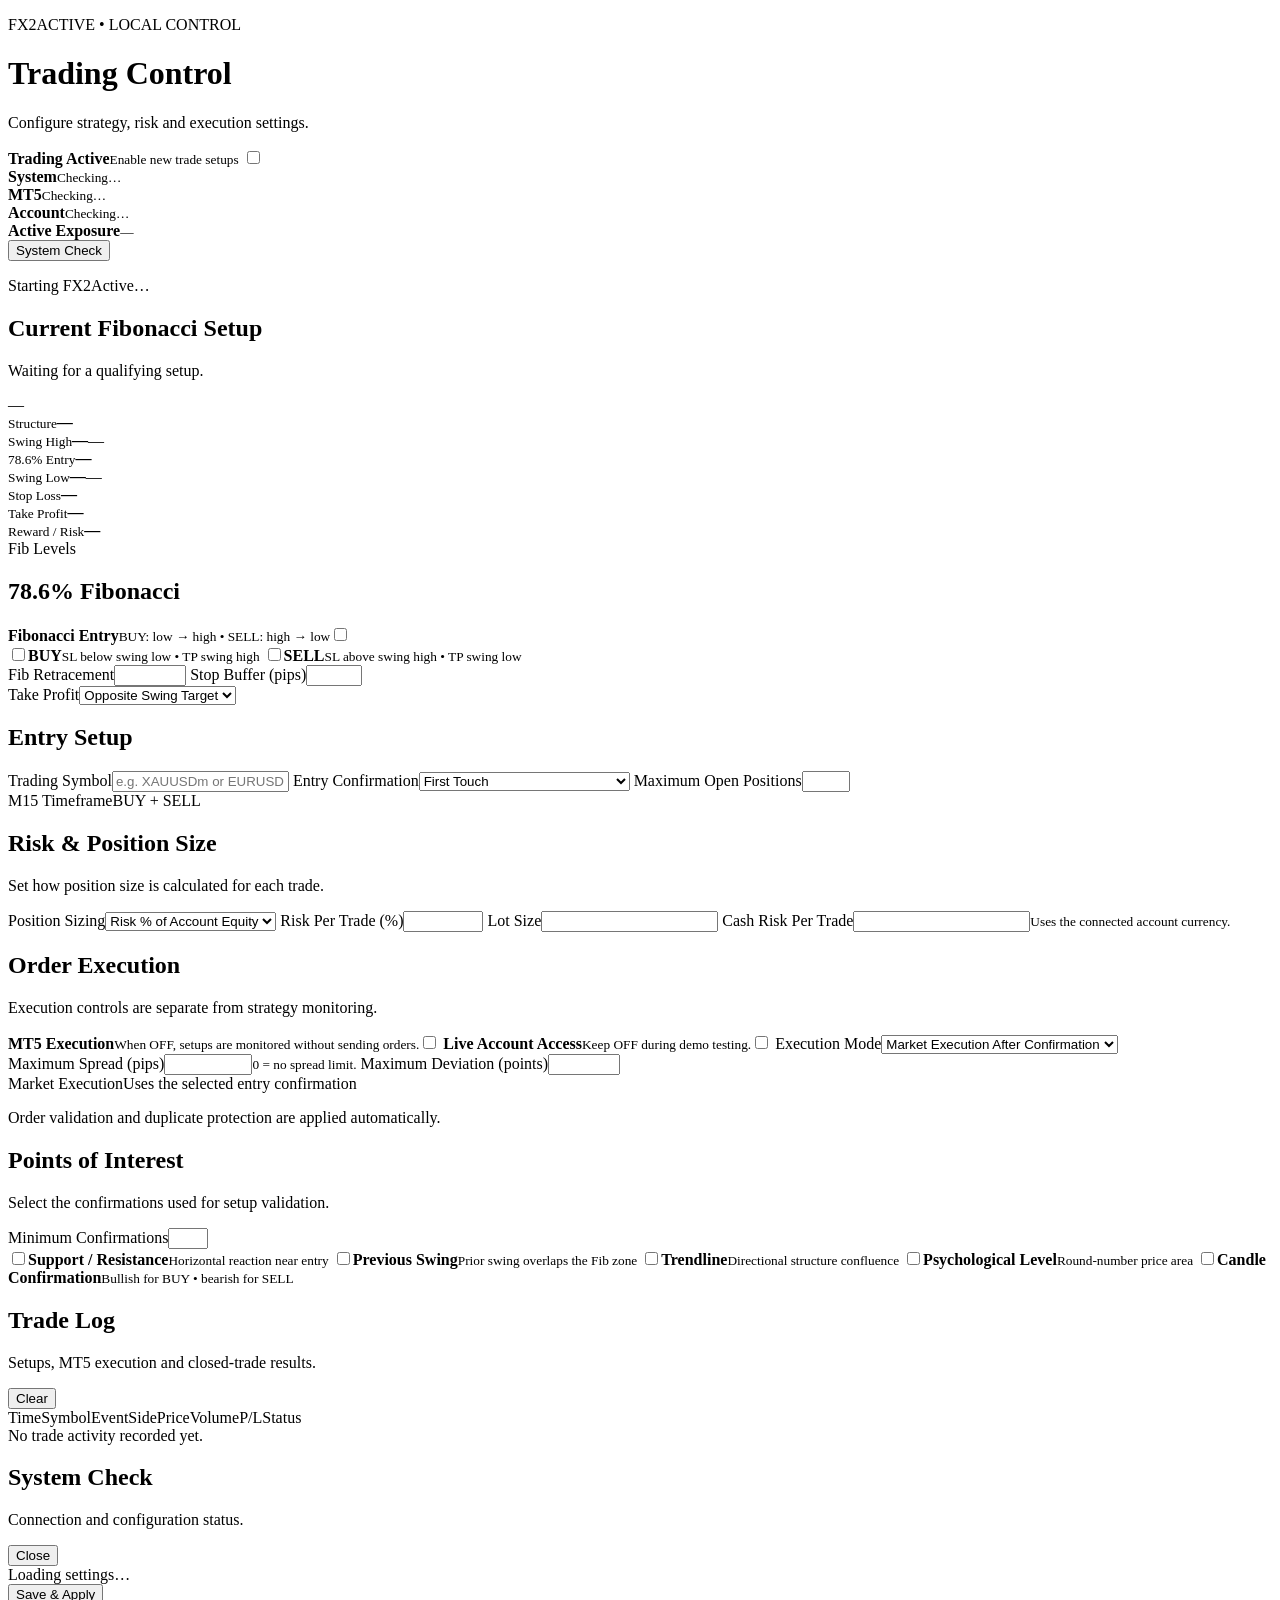
==== commit 22faa357: "Show net P&L in FX2Active trade history" ====
--- a/web/index.html
+++ b/web/index.html
@@ -113,10 +113,10 @@
 
       <article class="card wide trade-log-card">
         <div class="card-head">
-          <div><h2>Trade Log</h2><p class="muted">Recent setups and MT5 execution results.</p></div>
+          <div><h2>Trade Log</h2><p class="muted">Setups, MT5 execution and closed-trade results.</p></div>
           <button id="clear-trade-log" class="secondary" type="button">Clear</button>
         </div>
-        <div class="trade-log-head"><span>Time</span><span>Symbol</span><span>Event</span><span>Side</span><span>Price</span><span>Volume</span><span>Status</span></div>
+        <div class="trade-log-head"><span>Time</span><span>Symbol</span><span>Event</span><span>Side</span><span>Price</span><span>Volume</span><span>P/L</span><span>Status</span></div>
         <div id="trade-log-list" class="trade-log-list"><div class="empty-state">No trade activity recorded yet.</div></div>
       </article>
 
